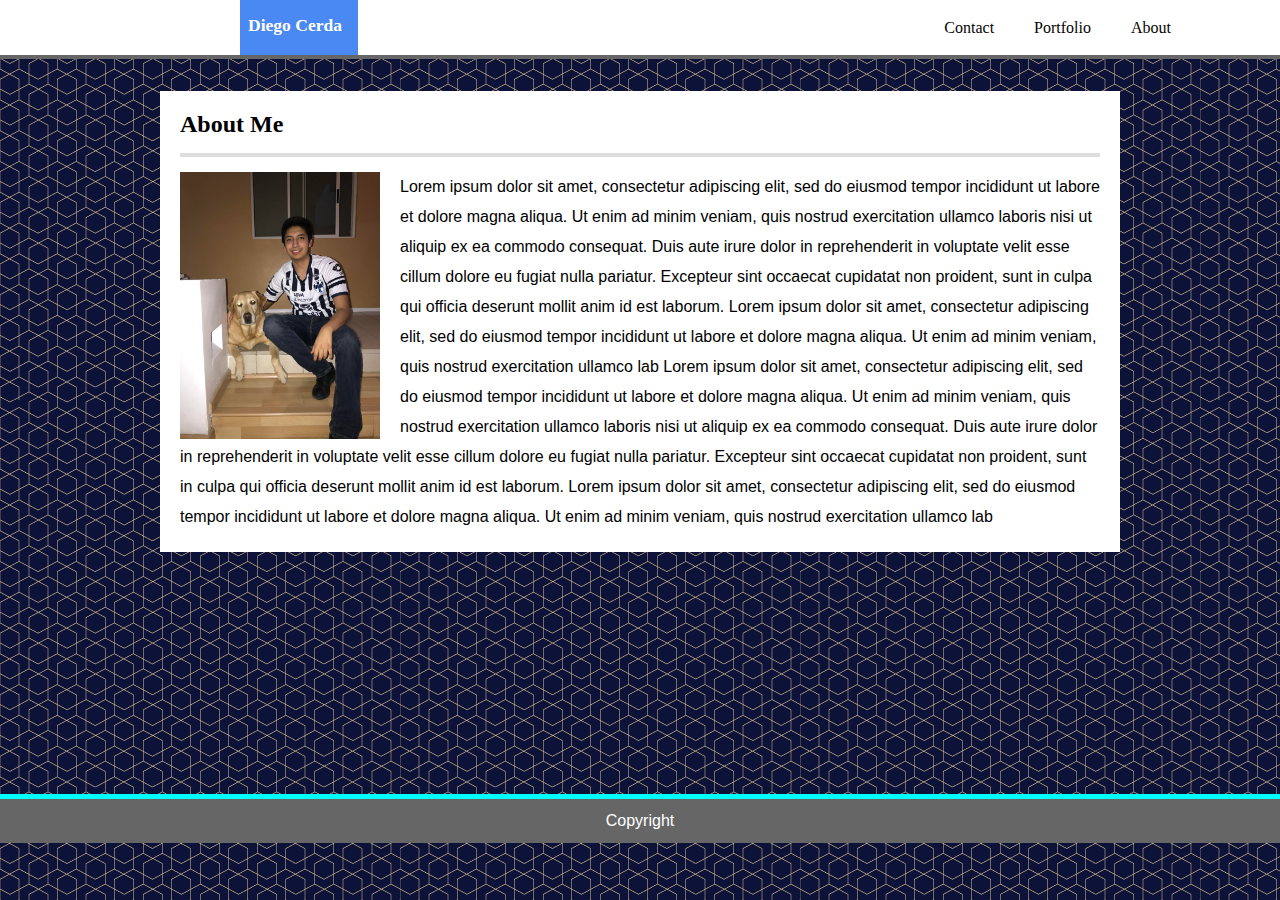
==== index.html @ 2edb7cb1 "Actualizar" ====
<!DOCTYPE html>
<html>
  <head>
    <meta charset="utf-8">
    <title>Pestaña Prueba</title>
    <meta name="viewport" content="width=device-width">
    <link rel="stylesheet" type="text/css" href="assets/css/style.css">
  </head>
  <body>
      <section id="full">
          <div id="logo">
            <h3>Diego Cerda</h3>
          </div>
        <header>
              <nav>
                 <ul>
                    <li><a href="#">About</a></li>
                    <li><a href="#">Portfolio</a></li>
                   <li><a href="#">Contact</a></li>
               </ul>
              </nav>
         </header>          
      </section>

      <section class="wrapper">
          <section class="main">
              <article>
                  <h2>About Me</h2>
                  <div id="linea">
                  </div>
                  <img src="assets/images/fPerfil.jpg">
                  <p>Lorem ipsum dolor sit amet, consectetur adipiscing elit, sed do eiusmod tempor incididunt ut labore et dolore magna aliqua.
                      Ut enim ad minim veniam, quis nostrud exercitation ullamco laboris nisi ut aliquip ex ea commodo consequat. Duis aute irure
                      dolor in reprehenderit in voluptate velit esse cillum dolore eu fugiat nulla pariatur. Excepteur sint occaecat cupidatat non 
                      proident, sunt in culpa qui officia deserunt mollit anim id est laborum. Lorem ipsum dolor sit amet, consectetur adipiscing elit, sed do eiusmod tempor incididunt ut labore et dolore magna aliqua.
                      Ut enim ad minim veniam, quis nostrud exercitation ullamco lab Lorem ipsum dolor sit amet, consectetur adipiscing elit, sed do eiusmod tempor incididunt ut labore et dolore magna aliqua.
                      Ut enim ad minim veniam, quis nostrud exercitation ullamco laboris nisi ut aliquip ex ea commodo consequat. Duis aute irure
                      dolor in reprehenderit in voluptate velit esse cillum dolore eu fugiat nulla pariatur. Excepteur sint occaecat cupidatat non 
                      proident, sunt in culpa qui officia deserunt mollit anim id est laborum. Lorem ipsum dolor sit amet, consectetur adipiscing elit, sed do eiusmod tempor incididunt ut labore et dolore magna aliqua.
                      Ut enim ad minim veniam, quis nostrud exercitation ullamco lab </p>
              </article>
          </section>

      </section>
      <footer>
          <p>Copyright</p>
      </footer>
  </body>
</html>
---- assets/css/style.css ----
* {
    margin:0;
    padding: 0;
}

html{
    height: 100%;
}

body{
    background-image: url("../images/oriental-tiles.png");
    min-height: 100%;
}

.wrapper .main{
    background: #fff;
    width: 960px;
    margin: auto;
    margin-top: 2.5%;
    min-height: 100%;
    display: flex;
    flex-wrap: wrap;
    
}

.wrapper{
    min-height: 735px;
    border-style: solid;  
    border-color: #666666;
    border-width: 5px;
    border-bottom-color: aqua;
    border-top-width: 4px;
    border-left-width: 0px;
    border-right-width: 0px;
    border-bottom-width: 5px;
}

.wrapper .main article{
    padding: 20px;
    float: left;
    background: #fff;

}
#full{
    width: 100%;
    overflow: auto;
    clear: both;
    color: #fff;
    background: #fff;
    height: 55px;
}

header{
    width: 850px;
    height: 55px;
    margin-left: 350px;
}
header nav{
    background: #fff;
    overflow: hidden;
    height: 55px;
    padding: 9px;
}

header nav ul{
    list-style: none;
}

header nav ul li{
    float: right;
}

header nav ul li a {
    padding: 10px 20px;
    display: block;
    color: rgb(7, 3, 3);
    text-decoration: none;
}

#logo{
    float: left;
    margin-left: 240px;
    width: 8%;
    height: 55px;
    background: #4A88F4;
    color: #fff;
    font-size: 15px;
    padding: 15px 8px 0px 8px;
}

footer{
    background: #666666;
    color: #fff;
    text-align: center;
    height: 30px;
    padding: 7px;
    align-self: flex-end;
}

#linea {
    width: 920px;
    margin: auto;
    height: 4px;
    background: #dddddd;
    margin-top: 15px;
    margin-bottom: 15px;
}

img{
    width: 200px;
    height: auto;
    float: left;
    margin-right: 20px;
}

p{
    line-height: 30px;
    font-family: Arial, "Helvetica Neue",Helvetica, sans-serif;
}

h2{
    font-family: Georgia, 'Times New Roman', Times, serif;
}

h3{
    font-family: Georgia, 'Times New Roman', Times, serif;
}

.Contacto{
}

.cajas{
    width: 920px;
}

.cajas2{
    width: 920px;
    height: 160px;
}

.uno{
    float: left;
    margin-right: 20px;
    margin-bottom: 20px;
    position: relative;
    width: 300px;
    height: 200px;
    background-image: url("../images/oficina.jpg");
}

.dos{
    float: left;
    margin-right: 20px;
    margin-bottom: 20px;
    position: relative;
    width: 300px;
    height: 200px;
    background-image: url("../images/viaje.jpg");
}

.tres{
    float: left;
    margin-right: 20px;
    margin-bottom: 20px;
    position: relative;
    width: 300px;
    height: 200px;
    background-image: url("../images/bici.jpg");
}

.cuatro{
    float: left;
    margin-right: 20px;
    margin-bottom: 20px;
    position: relative;
    width: 300px;
    height: 200px;
    background-image: url("../images/viaje.jpg");
}

.cinco{
    float: left;
    margin-right: 20px;
    margin-bottom: 20px;
    position: relative;
    width: 300px;
    height: 200px;
    background-image: url("../images/viaje.jpg");
}

.texto1{
    background: #4A88F4;
    position: absolute;
    width: 100%;
    height: 30px;
    top: 150px;
    text-align: center;
    padding: 8px 0px 0px 0px;
}
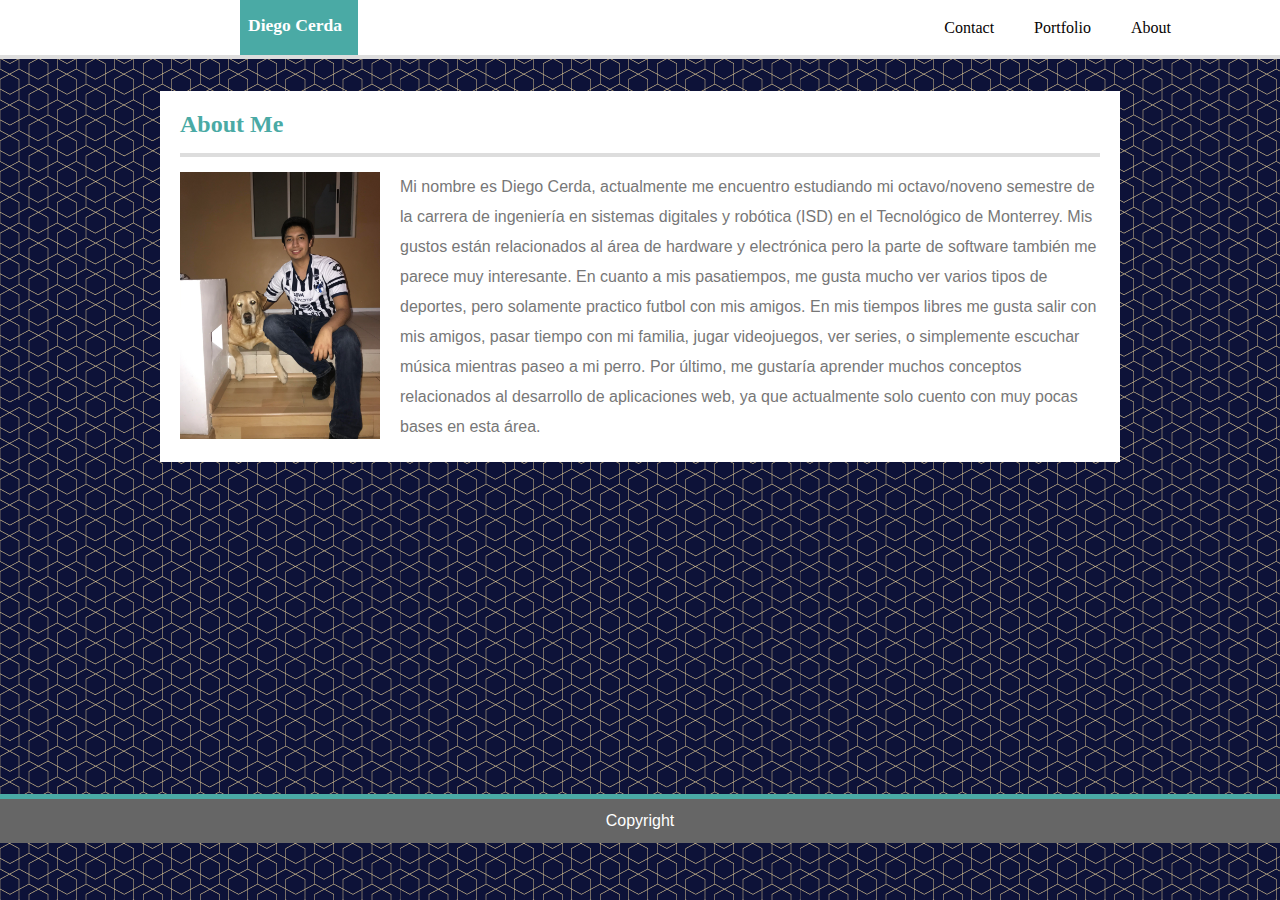
==== commit 7f67151a: "Actualizacion 2" ====
--- a/index.html
+++ b/index.html
@@ -14,9 +14,9 @@
         <header>
               <nav>
                  <ul>
-                    <li><a href="#">About</a></li>
-                    <li><a href="#">Portfolio</a></li>
-                   <li><a href="#">Contact</a></li>
+                    <li><a href="https://diegocerda98.github.io/Basic-Portfolio/index">About</a></li>
+                    <li><a href="https://diegocerda98.github.io/Basic-Portfolio/portfolio">Portfolio</a></li>
+                   <li><a href="https://diegocerda98.github.io/Basic-Portfolio/contact">Contact</a></li>
                </ul>
               </nav>
          </header>          
@@ -29,15 +29,12 @@
                   <div id="linea">
                   </div>
                   <img src="assets/images/fPerfil.jpg">
-                  <p>Lorem ipsum dolor sit amet, consectetur adipiscing elit, sed do eiusmod tempor incididunt ut labore et dolore magna aliqua.
-                      Ut enim ad minim veniam, quis nostrud exercitation ullamco laboris nisi ut aliquip ex ea commodo consequat. Duis aute irure
-                      dolor in reprehenderit in voluptate velit esse cillum dolore eu fugiat nulla pariatur. Excepteur sint occaecat cupidatat non 
-                      proident, sunt in culpa qui officia deserunt mollit anim id est laborum. Lorem ipsum dolor sit amet, consectetur adipiscing elit, sed do eiusmod tempor incididunt ut labore et dolore magna aliqua.
-                      Ut enim ad minim veniam, quis nostrud exercitation ullamco lab Lorem ipsum dolor sit amet, consectetur adipiscing elit, sed do eiusmod tempor incididunt ut labore et dolore magna aliqua.
-                      Ut enim ad minim veniam, quis nostrud exercitation ullamco laboris nisi ut aliquip ex ea commodo consequat. Duis aute irure
-                      dolor in reprehenderit in voluptate velit esse cillum dolore eu fugiat nulla pariatur. Excepteur sint occaecat cupidatat non 
-                      proident, sunt in culpa qui officia deserunt mollit anim id est laborum. Lorem ipsum dolor sit amet, consectetur adipiscing elit, sed do eiusmod tempor incididunt ut labore et dolore magna aliqua.
-                      Ut enim ad minim veniam, quis nostrud exercitation ullamco lab </p>
+                  <p>Mi nombre es Diego Cerda, actualmente me encuentro estudiando mi octavo/noveno semestre de la carrera de ingeniería en sistemas digitales
+                     y robótica (ISD) en el Tecnológico de Monterrey. Mis gustos están relacionados al área de hardware y electrónica pero la parte de software
+                     también me parece muy interesante. En cuanto a mis pasatiempos, me gusta mucho ver varios tipos de deportes, pero solamente practico futbol
+                      con mis amigos. En mis tiempos libres me gusta salir con mis amigos, pasar tiempo con mi familia, jugar videojuegos, ver series, o simplemente
+                      escuchar música mientras paseo a mi perro. Por último, me gustaría aprender muchos conceptos relacionados al desarrollo de aplicaciones web, 
+                      ya que actualmente solo cuento con muy pocas bases en esta área.</p>
               </article>
           </section>
 
--- a/assets/css/style.css
+++ b/assets/css/style.css
@@ -26,9 +26,9 @@
 .wrapper{
     min-height: 735px;
     border-style: solid;  
-    border-color: #666666;
+    border-color: #dddddd;
     border-width: 5px;
-    border-bottom-color: aqua;
+    border-bottom-color: #4aaaa5;
     border-top-width: 4px;
     border-left-width: 0px;
     border-right-width: 0px;
@@ -82,10 +82,14 @@
     margin-left: 240px;
     width: 8%;
     height: 55px;
-    background: #4A88F4;
+    background: #4aaaa5;
     color: #fff;
     font-size: 15px;
     padding: 15px 8px 0px 8px;
+}
+
+#logo h3{
+    color: #fff;
 }
 
 footer{
@@ -95,6 +99,10 @@
     height: 30px;
     padding: 7px;
     align-self: flex-end;
+}
+
+footer p{
+    color: #fff;
 }
 
 #linea {
@@ -116,14 +124,17 @@
 p{
     line-height: 30px;
     font-family: Arial, "Helvetica Neue",Helvetica, sans-serif;
+    color: #777777;
 }
 
 h2{
     font-family: Georgia, 'Times New Roman', Times, serif;
+    color: #4aaaa5;
 }
 
 h3{
     font-family: Georgia, 'Times New Roman', Times, serif;
+    color: #777777;
 }
 
 .Contacto{
@@ -136,6 +147,7 @@
 .cajas2{
     width: 920px;
     height: 160px;
+    margin-bottom: 20px;
 }
 
 .uno{
@@ -175,7 +187,7 @@
     position: relative;
     width: 300px;
     height: 200px;
-    background-image: url("../images/viaje.jpg");
+    background-image: url("../images/comida.jpg");
 }
 
 .cinco{
@@ -185,11 +197,11 @@
     position: relative;
     width: 300px;
     height: 200px;
-    background-image: url("../images/viaje.jpg");
+    background-image: url("../images/arbol.jpg");
 }
 
 .texto1{
-    background: #4A88F4;
+    background: #4aaaa5;
     position: absolute;
     width: 100%;
     height: 30px;
@@ -197,3 +209,14 @@
     text-align: center;
     padding: 8px 0px 0px 0px;
 }
+
+input[type="submit"]{
+    background: #4aaaa5;
+    width: 70px;
+    height: 30px;
+    color: #fff;
+}
+
+textarea{
+    width: 100%;
+}